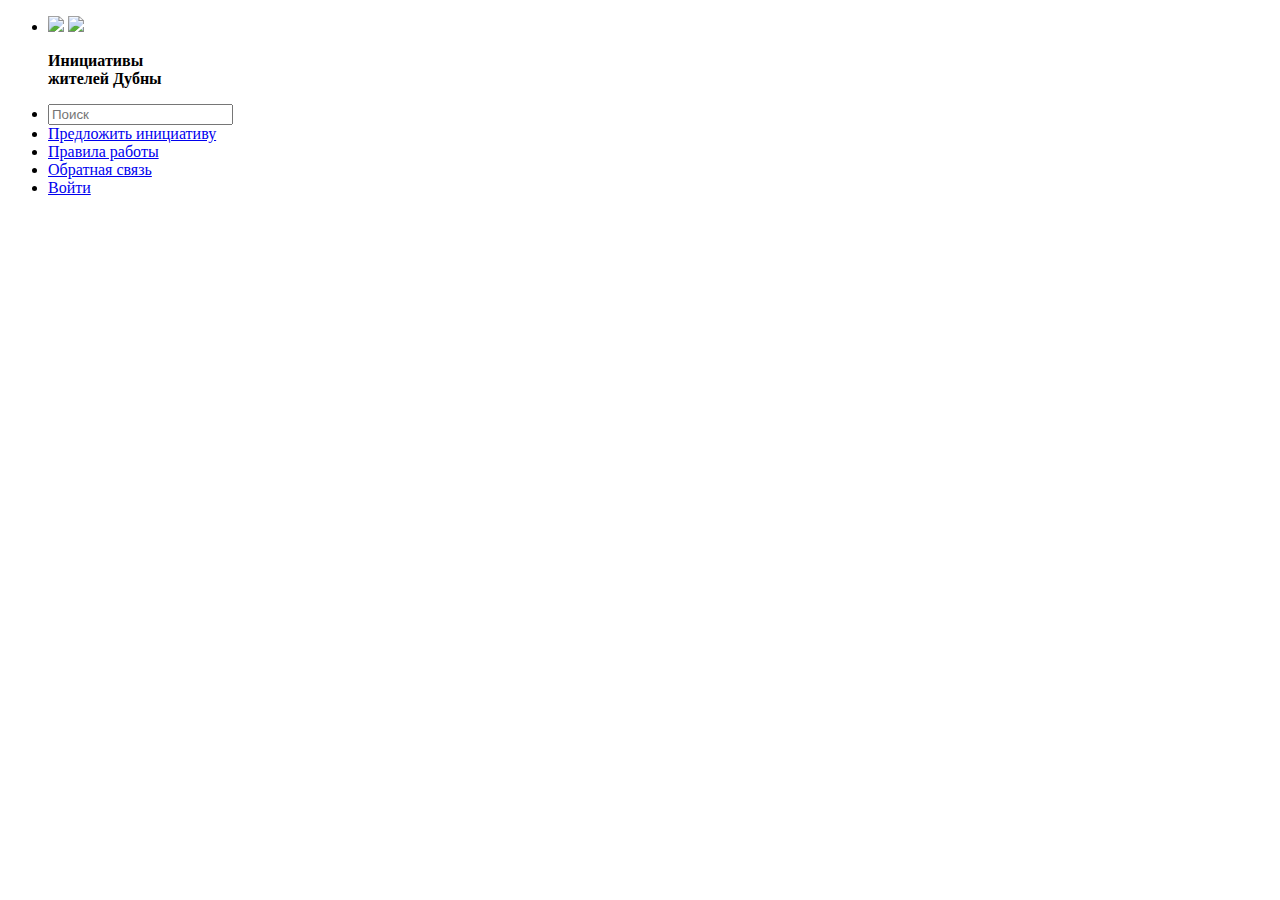
==== src/main/resources/templates/index.html @ 1f1b626e "Теперь страницы должны возвращаться" ====
<!DOCTYPE html>
<html xmlns:th="http://www.thymeleaf.org" lang="ru">
<head>
    <meta charset="utf-8" />
    <title>Инициативы Дубны</title>
    <link href="./STYLE/style.css" rel="stylesheet" type="text/css"/>
    <link href="https://fonts.googleapis.com/css2?family=Roboto:wght@300&display=swap" rel="stylesheet">
    <!-- <link href="//maxcdn.bootstrapcdn.com/font-awesome/4.1.0/css/font-awesome.min.css" rel="stylesheet"> -->
    <script src="./JS/form.js"></script>
</head>
<body>
<header id="header">
    <ul class="nav">
        <li class="liHeader">
            <div id="logo_info">
                <img id="logo_img" src="./IMG/Шапка/Vect.png" />
                <img id="logo_line" src="./IMG/Шапка/Line%201.png" />
                <p id="sait_name"><strong>Инициативы<br/>жителей Дубны</strong></p>
            </div>
        </li>
        <li class="liHeader">
            <form id="search_form" action="#">
                <input type="search" placeholder="Поиск" name="search" class="search_box">
            </form>
        </li>
        <li class="liHeader"><a class="nav" href="#">Предложить инициативу</a></li>
        <li class="liHeader"><a class="nav" href="#">Правила работы</a></li>
        <li class="liHeader"><a class="nav" href="#">Обратная связь</a></li>
        <li class="liHeader"><a href="login.html" class="blackButton" onclick="onLogin()">Войти</a></li>
    </ul>
</header>
<main>
</main>
<footer>
</footer>
</body>
</html>
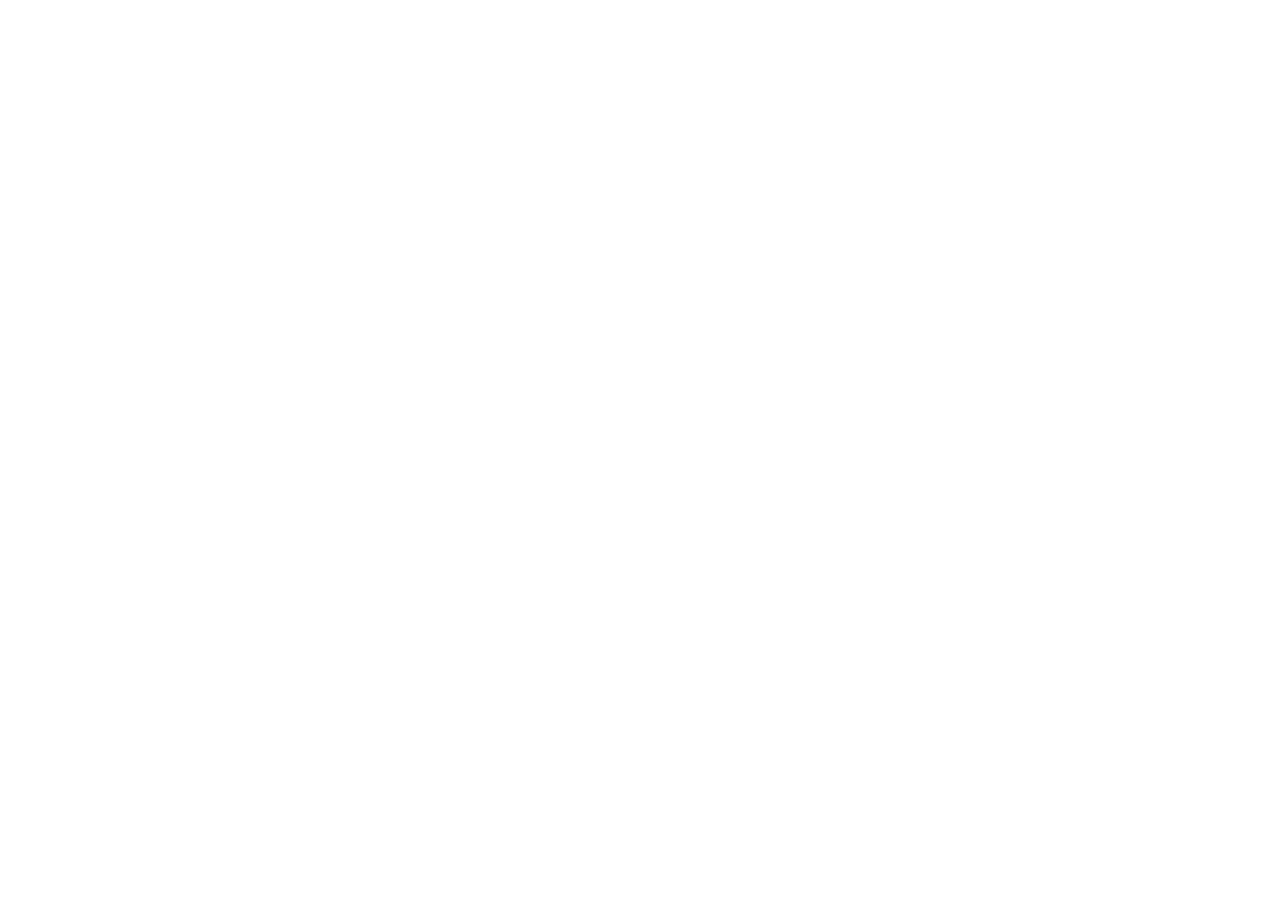
==== commit cafb9786: "1)перенес шапку в js файл, чтобы не копипастить (но это не лучший способ - шаблонизатор еще попробую" ====
--- a/src/main/resources/templates/index.html
+++ b/src/main/resources/templates/index.html
@@ -3,35 +3,16 @@
 <head>
     <meta charset="utf-8" />
     <title>Инициативы Дубны</title>
-    <link href="./STYLE/style.css" rel="stylesheet" type="text/css"/>
+    <link href="./css/style.css" rel="stylesheet" type="text/css"/>
     <link href="https://fonts.googleapis.com/css2?family=Roboto:wght@300&display=swap" rel="stylesheet">
     <!-- <link href="//maxcdn.bootstrapcdn.com/font-awesome/4.1.0/css/font-awesome.min.css" rel="stylesheet"> -->
-    <script src="./JS/form.js"></script>
+    <script src="./js/form.js"></script>
 </head>
 <body>
-<header id="header">
-    <ul class="nav">
-        <li class="liHeader">
-            <div id="logo_info">
-                <img id="logo_img" src="./IMG/Шапка/Vect.png" />
-                <img id="logo_line" src="./IMG/Шапка/Line%201.png" />
-                <p id="sait_name"><strong>Инициативы<br/>жителей Дубны</strong></p>
-            </div>
-        </li>
-        <li class="liHeader">
-            <form id="search_form" action="#">
-                <input type="search" placeholder="Поиск" name="search" class="search_box">
-            </form>
-        </li>
-        <li class="liHeader"><a class="nav" href="#">Предложить инициативу</a></li>
-        <li class="liHeader"><a class="nav" href="#">Правила работы</a></li>
-        <li class="liHeader"><a class="nav" href="#">Обратная связь</a></li>
-        <li class="liHeader"><a href="login.html" class="blackButton" onclick="onLogin()">Войти</a></li>
-    </ul>
-</header>
 <main>
 </main>
 <footer>
 </footer>
+<script src="./js/header.js"></script>
 </body>
 </html>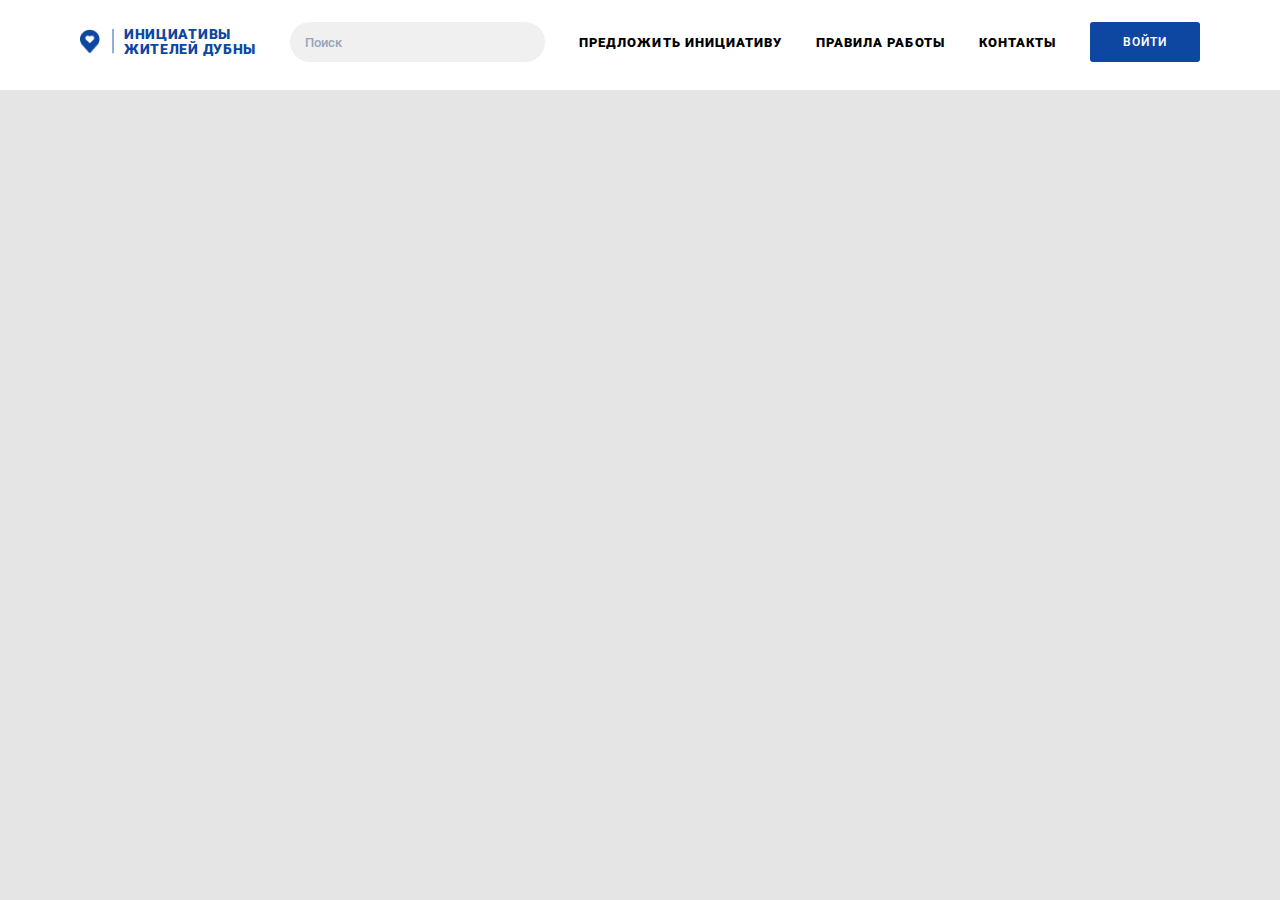
==== commit 40ad034c: "change file path (+ Vlad thymeleaf)" ====
--- a/src/main/resources/templates/index.html
+++ b/src/main/resources/templates/index.html
@@ -3,16 +3,16 @@
 <head>
     <meta charset="utf-8" />
     <title>Инициативы Дубны</title>
-    <link href="./css/style.css" rel="stylesheet" type="text/css"/>
+    <link href="../static/css/style.css" th:href="@{/css/style.css}" rel="stylesheet" type="text/css"/>
     <link href="https://fonts.googleapis.com/css2?family=Roboto:wght@300&display=swap" rel="stylesheet">
     <!-- <link href="//maxcdn.bootstrapcdn.com/font-awesome/4.1.0/css/font-awesome.min.css" rel="stylesheet"> -->
-    <script src="./js/form.js"></script>
+    <script src="../static/js/form.js" th:src="@{/js/form.js}"></script>
 </head>
 <body>
 <main>
 </main>
 <footer>
 </footer>
-<script src="./js/header.js"></script>
+<script src="../static/js/header.js" th:src="@{/js/header.js}"></script>
 </body>
 </html>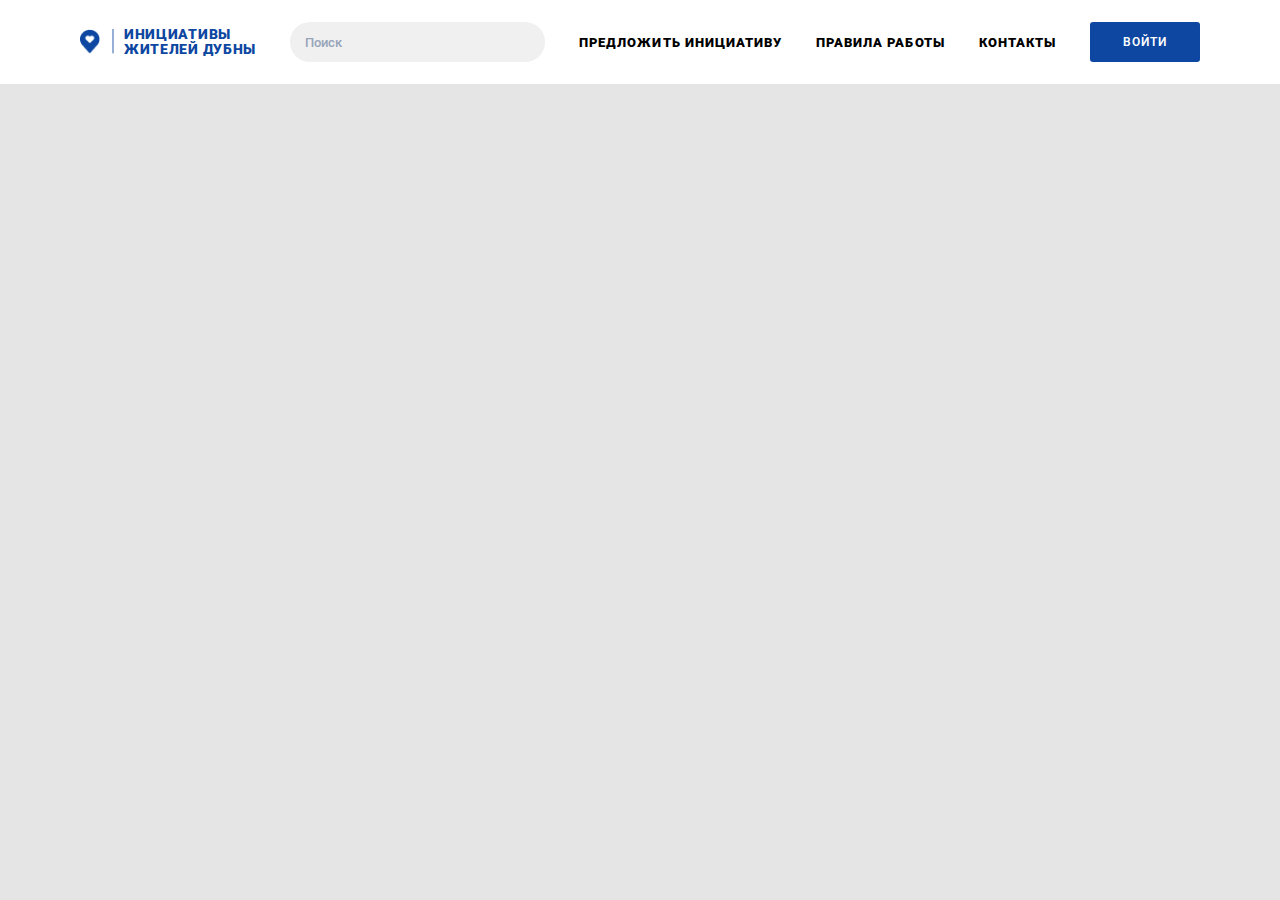
==== commit 6d16bc6a: "media for header" ====
--- a/src/main/resources/templates/index.html
+++ b/src/main/resources/templates/index.html
@@ -5,7 +5,7 @@
     <title>Инициативы Дубны</title>
     <link href="../static/css/style.css" th:href="@{/css/style.css}" rel="stylesheet" type="text/css"/>
     <link href="https://fonts.googleapis.com/css2?family=Roboto:wght@300&display=swap" rel="stylesheet">
-    <!-- <link href="//maxcdn.bootstrapcdn.com/font-awesome/4.1.0/css/font-awesome.min.css" rel="stylesheet"> -->
+    <link rel="stylesheet" href="https://cdnjs.cloudflare.com/ajax/libs/font-awesome/4.7.0/css/font-awesome.min.css">
     <script src="../static/js/form.js" th:src="@{/js/form.js}"></script>
 </head>
 <body>
